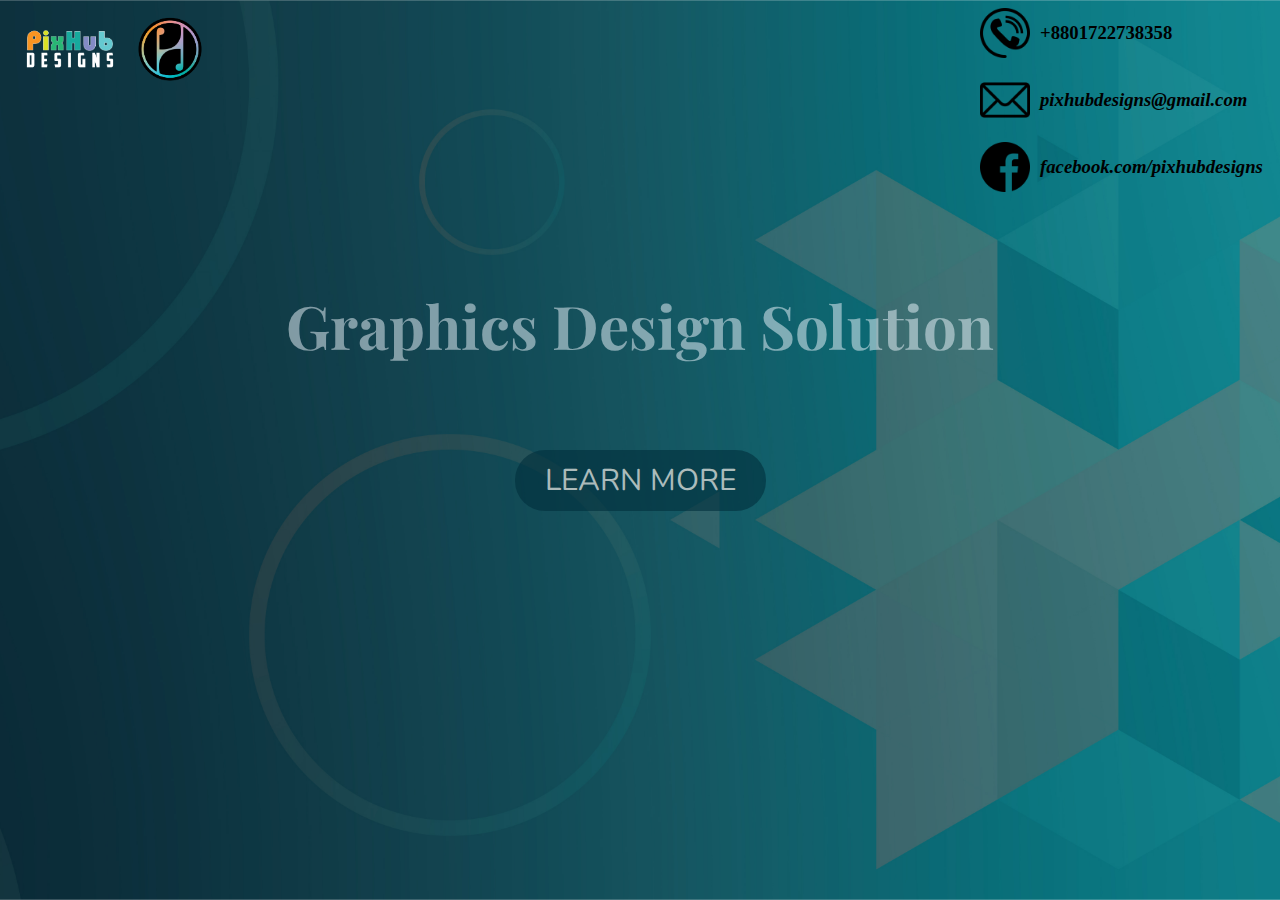
==== index.html @ 902fc984 "web" ====
<!DOCTYPE html>
<html>
  <head>
    <title>Startup</title>
    <link rel="stylesheet" type="text/css" href="style.css">
    <link href="https://fonts.googleapis.com/css2?family=Nunito:wght@200&display=swap" rel="stylesheet">
    <link href="https://fonts.googleapis.com/css2?family=Peddana&display=swap" rel="stylesheet">
    <link href="https://fonts.googleapis.com/css2?family=Raleway:wght@100&display=swap" rel="stylesheet">
    <link href="https://fonts.googleapis.com/css2?family=Playfair+Display&display=swap" rel="stylesheet">
  </head>
  <body >
    <!-- <div class=main_window>
      <img src = "logo png-01.png" height="100px" width="100px" class = "main_logo">
      <img src="pix png-01.png" height = "100px" width = "100px" class="name_logo">
      <hr width="200px"></hr>
      <p class="the_artistic_line">Graphics Design Solution</p>
      <button class = main_button>LEARN MORE</button>
    </div> -->
    
    <div class = whole_window>
      <div class = "upper_body">
        <div class = "logo">
          <img src = "pix png-01.png" height="100" width="100" id="name_logo">
          <img src="logo png-01.png" height="100" width="100" id="main_logo">

        </div>
        <div class="contact">
          <img src="phone-contact.png" height="50px" width="50px" padding = "0">
          <h3>+8801722738358</h3>
          <img src="mail.png" height="50px" width="50px">
          <h3><address><a href="mailto:pixhubdesigns@gmail.com">pixhubdesigns@gmail.com</a></address></h3>
          <img src = "facebook.png" height = "50px" width = "50px">
          <h3><address><a href="https://www.facebook.com/pixhubdesigns">facebook.com/pixhubdesigns</a></address></h3>
        </div>
      </div>
      <div class = "middle_body">
        <h1 id = "cliche_line">Graphics Design Solution</h1>
        <button id = "button1">LEARN MORE</button>
      </div>
    </div>
  </body>
</html>
---- style.css ----
body,
html {
  background: url(website\ background-01.jpg) no-repeat center center fixed; 
  -webkit-background-size: cover;
  -moz-background-size: cover;
  -o-background-size: cover;
  background-size: cover;
}
h1, h2, h3, h4, h5, h6, .h1, .h2, .h3, .h4, .h5, .h6 {
  margin-top: 0;
  margin-bottom: 0;
}
#name_logo{
  position: relative;
  left: 20px;

}
#main_logo{
  position: relative;
  left: 20px;

}
body{
  
  margin: 0px;
}
.whole_window{
  display: block;
  gap: 0;
  margin: 0;
  width: 100vw;
  height: 100vh;
  
}
.upper_body{
  display: flex;
  height: 200px;
  width: 100%;
  
}
.middle_body{
  display: grid;
  height: 500px;
  width: 100%;
  grid-template-columns: 1fr;
  grid-template-rows: 1fr 1fr;
  
}
.lower_body{
  display: grid;
  height: 25vh;
  width: 100%;
}
.logo{
  display: flex;
  height: 200px;
  width: 400px;
}
.contact{
  display: grid;
  align-items: center;
  grid-template-columns: 1fr 4fr;
  grid-template: max-content;
  height: 200px;
  width: 300px;
  margin-left: auto;
}
a {
  color: black;
  text-decoration: none;

}
#button1{
  width: fit-content;
  height: fit-content;
  align-self: start;
  margin-left: auto;
  margin-right: auto;
  padding: 10px;
  padding-right: 30px;
  padding-left: 30px;
  border-radius: 30px;
  font-size: 30px;
  font-family: 'Nunito', sans-serif;
  border: none;
  background-color: rgba(0,46,60,0.6);
  transition: all 1s;
  color:rgba(247, 245, 239, 0.7)
}
#button1:hover{
  cursor: pointer;
  transform: scale(1.1);
  box-shadow: 3px 3px 5px 6px rgba(0, 0, 0, 0.4);
  background-color: rgba(0,46,60);
  
}

#cliche_line{
  font-family: 'Playfair Display', serif;
  align-self: center;
  margin-left: auto;
  margin-right: auto;
  font-size: 60px;
  color: aliceblue;
  opacity: 0.5;
  
}
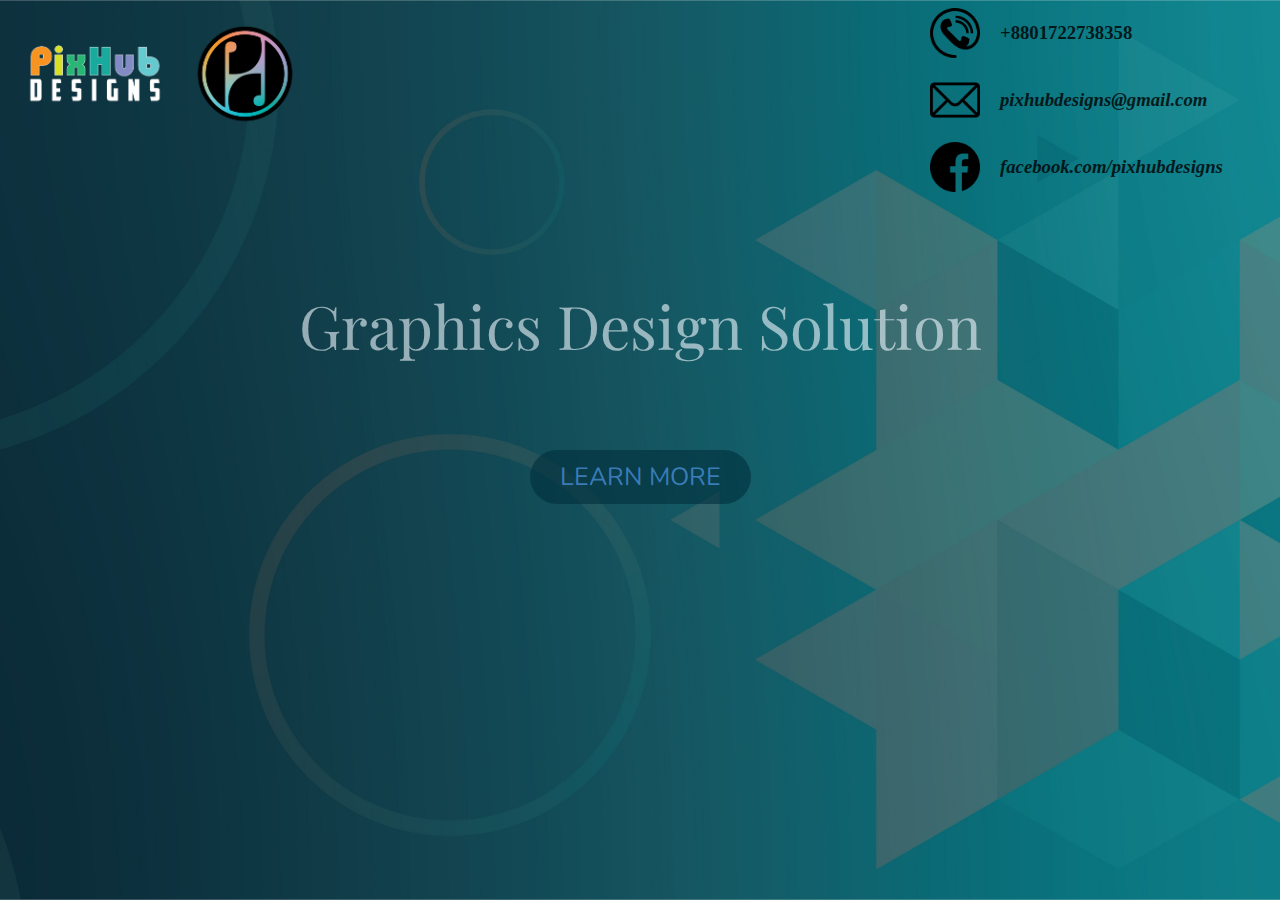
==== commit a7914ce8: "4" ====
--- a/index.html
+++ b/index.html
@@ -20,22 +20,22 @@
     <div class = whole_window>
       <div class = "upper_body">
         <div class = "logo">
-          <img src = "pix png-01.png" height="100" width="100" id="name_logo">
-          <img src="logo png-01.png" height="100" width="100" id="main_logo">
+          <img src = "pix png-01.png" height="150" width="150" id="name_logo">
+          <img src="logo png-01.png" height="150" width="150" id="main_logo">
 
         </div>
         <div class="contact">
           <img src="phone-contact.png" height="50px" width="50px" padding = "0">
           <h3>+8801722738358</h3>
           <img src="mail.png" height="50px" width="50px">
-          <h3><address><a href="mailto:pixhubdesigns@gmail.com">pixhubdesigns@gmail.com</a></address></h3>
+          <h3 class = "clickable"><address><a href="mailto:pixhubdesigns@gmail.com">pixhubdesigns@gmail.com</a></address></h3>
           <img src = "facebook.png" height = "50px" width = "50px">
-          <h3><address><a href="https://www.facebook.com/pixhubdesigns">facebook.com/pixhubdesigns</a></address></h3>
+          <h3 class = "clickable"><address><a href="https://www.facebook.com/pixhubdesigns">facebook.com/pixhubdesigns</a></address></h3>
         </div>
       </div>
       <div class = "middle_body">
-        <h1 id = "cliche_line">Graphics Design Solution</h1>
-        <button id = "button1">LEARN MORE</button>
+        <p class = "cliche_line">Graphics Design Solution</p>
+        <a href="learnmore.html" class="link"><button id = "button1">LEARN MORE</button></a>
       </div>
     </div>
   </body>
--- a/style.css
+++ b/style.css
@@ -9,6 +9,9 @@
 h1, h2, h3, h4, h5, h6, .h1, .h2, .h3, .h4, .h5, .h6 {
   margin-top: 0;
   margin-bottom: 0;
+}
+h3{
+  opacity: 0.8;
 }
 #name_logo{
   position: relative;
@@ -60,9 +63,8 @@
   display: grid;
   align-items: center;
   grid-template-columns: 1fr 4fr;
-  grid-template: max-content;
   height: 200px;
-  width: 300px;
+  width: 350px;
   margin-left: auto;
 }
 a {
@@ -74,20 +76,19 @@
   width: fit-content;
   height: fit-content;
   align-self: start;
-  margin-left: auto;
-  margin-right: auto;
+  margin: auto;
   padding: 10px;
   padding-right: 30px;
   padding-left: 30px;
   border-radius: 30px;
-  font-size: 30px;
+  font-size: 25px;
   font-family: 'Nunito', sans-serif;
   border: none;
   background-color: rgba(0,46,60,0.6);
   transition: all 1s;
-  color:rgba(247, 245, 239, 0.7)
+  color:rgba(82, 152, 231, 0.7)
 }
-#button1:hover{
+#button1:hover {
   cursor: pointer;
   transform: scale(1.1);
   box-shadow: 3px 3px 5px 6px rgba(0, 0, 0, 0.4);
@@ -95,13 +96,28 @@
   
 }
 
-#cliche_line{
+
+.cliche_line{
   font-family: 'Playfair Display', serif;
   align-self: center;
   margin-left: auto;
   margin-right: auto;
   font-size: 60px;
   color: aliceblue;
-  opacity: 0.5;
+  opacity: 0.6;
   
-}+  
+}
+.link{
+  margin-left: auto;
+  margin-right: auto;
+  height: fit-content;
+  width: fit-content;
+}
+.clickable{
+  transition: 1s;
+}
+.clickable:hover{
+  text-shadow:2px 2px rgba(0, 0, 0, 0.4); ;
+
+}
